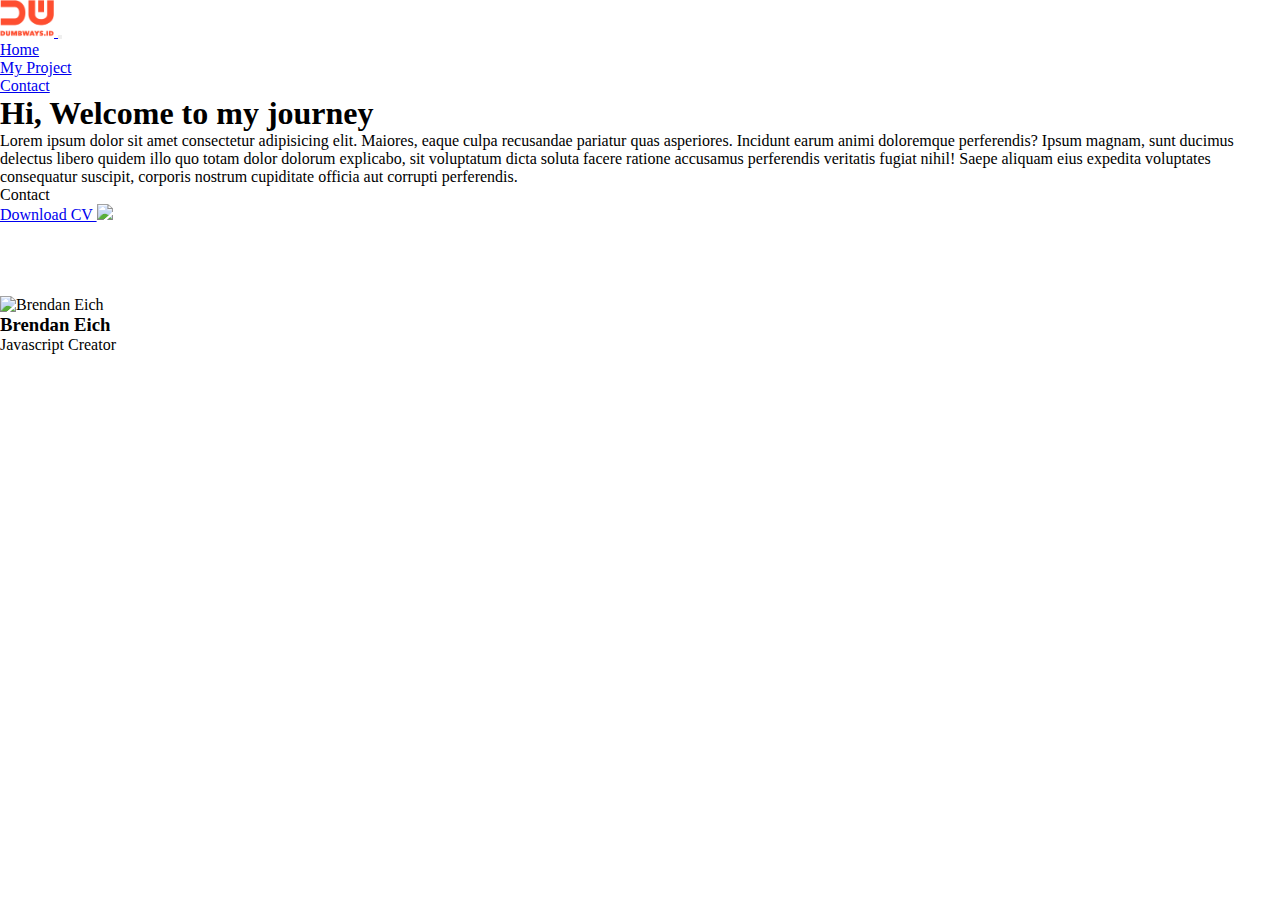
==== views/index.html @ afb8dc0f "first commit" ====
<!DOCTYPE html>
<html lang="en">
<head>
    <title>Dumbways Day 7 Task</title>
    <link rel="icon" type="image/x-icon" href="public/favicon/favicon.ico">
    <link rel="stylesheet" href="public/css/style.css">
    <link rel="stylesheet" href="public/css/font.css">
    <style>
        * {
            margin: 0;
            padding: 0;
        }
    </style>
    <link href="https://cdn.jsdelivr.net/npm/bootstrap@5.2.1/dist/css/bootstrap.min.css" rel="stylesheet" integrity="sha384-iYQeCzEYFbKjA/T2uDLTpkwGzCiq6soy8tYaI1GyVh/UjpbCx/TYkiZhlZB6+fzT" crossorigin="anonymous">
</head>
<body class="ff-tommy-md bg-grey-light">

    <nav class="navbar navbar-expand-lg bg-light fs-5 shadow ">
        <div class="container">
            <a class="navbar-brand me-5" href="/">
                <img src="/public/img/dumbways.png" alt="Dumbways" width="54">
            </a>
            <button class="navbar-toggler" type="button" data-bs-toggle="collapse" data-bs-target="#navbarSupportedContent" aria-controls="navbarSupportedContent" aria-expanded="false" aria-label="Toggle navigation">
                <span class="navbar-toggler-icon"></span>
            </button>
            <div class="collapse navbar-collapse" id="navbarSupportedContent">
                <ul class="navbar-nav me-auto mb-2 mb-lg-0">
                    <li class="nav-item">
                        <a class="nav-link me-4 ff-tommy-bold" aria-current="page" href="/">Home</a>
                    </li>
                    <li class="nav-item">
                        <a class="nav-link me-4" href="/project">My Project</a>
                    </li>
                </ul>
                <a class="btn fs-6 px-4 btn-dangered text-white" href="/contact">Contact</a>
            </div>
        </div>
    </nav>
    
    <section class="row justify-content-between container-fluided container-md shadow p-md-5 pt-4 pb-5 mb-5 mt-2 mt-md-5 mx-auto bg-body rounded">
        <div class="col-12 col-lg-6 col-xl-7 px-0 py-4 fs-5">
            <h1 class="fs-2 ff-tommy-bold pb-2">Hi, Welcome to my journey</h1>

            <p class="text-justify mb-5">
                Lorem ipsum dolor sit amet consectetur adipisicing elit. Maiores, eaque culpa recusandae pariatur quas asperiores. Incidunt earum animi doloremque perferendis? Ipsum magnam, sunt ducimus delectus libero quidem illo quo totam dolor dolorum explicabo, sit voluptatum dicta soluta facere ratione accusamus perferendis veritatis fugiat nihil! Saepe aliquam eius expedita voluptates consequatur suscipit, corporis nostrum cupiditate officia aut corrupti perferendis.
            </p>

            <div class="row w-100 ms-0 mb-3 mb-lg-5">
                <div class="col-12 col-lg-5 col-xl-4 col-xxl-3 px-4 py-2 bg-dark rounded-pill me-lg-3 text-center">
                    <a class="nav-link text-light">Contact</a>
                </div>
                
                <div class="col-12 col-lg-6 -ms-2 ms-md-0 mt-3 mt-lg-0 mb-3 mb-lg-0">
                    <a class="d-flex align-items-center nav-link text-dark h-100" href="#">Download CV <img class="ms-3" src="public/img/download.png" width="30"></a>
                </div>
            </div>

            <ul class="d-flex h-40px -ms-5 w-250px mt-3">
                <li class="w-25 list-group-item">
                    <a class="d-block h-100" href="http://www.linkedin.com">
                        <img class="h-100" src="public/img/linkedin.png" alt="">
                    </a>
                </li>
                <li  class="w-25 list-group-item">
                    <a class="d-block h-100" href="http://www.instagram.com">
                        <img class="h-100" src="public/img/instagram.png" alt="">
                    </a>
                </li>
                <li class="w-25 list-group-item">
                    <a class="d-block h-100" href="http://www.facebook.com">
                        <img class="h-100" src="public/img/facebook.png" alt="">
                    </a>
                </li>
                <li class="w-25 list-group-item">
                    <a class="d-block h-100" href="http://www.twitter.com">
                        <img class="h-100" src="public/img/twitter.png" alt="">
                    </a>
                </li>
            </ul>
        </div>

        <div class="col-sm-12 col-lg-5 col-xl-4 bg-grey-light p-0 rounded-5 shadow">
            <div class="card p-0">
                <img class="card-img-top" src="public/img/brendan-eich.jpg" alt="Brendan Eich">
                <h3 class="text-center pt-3 ff-tommy-bold">Brendan Eich</h3>
                <p class="text-center fs-5 mt-0">Javascript Creator</p>
            </div>
        </div>
       
    </section>


    <script src="https://cdn.jsdelivr.net/npm/bootstrap@5.2.1/dist/js/bootstrap.bundle.min.js" integrity="sha384-u1OknCvxWvY5kfmNBILK2hRnQC3Pr17a+RTT6rIHI7NnikvbZlHgTPOOmMi466C8" crossorigin="anonymous"></script>
</body>
</html>
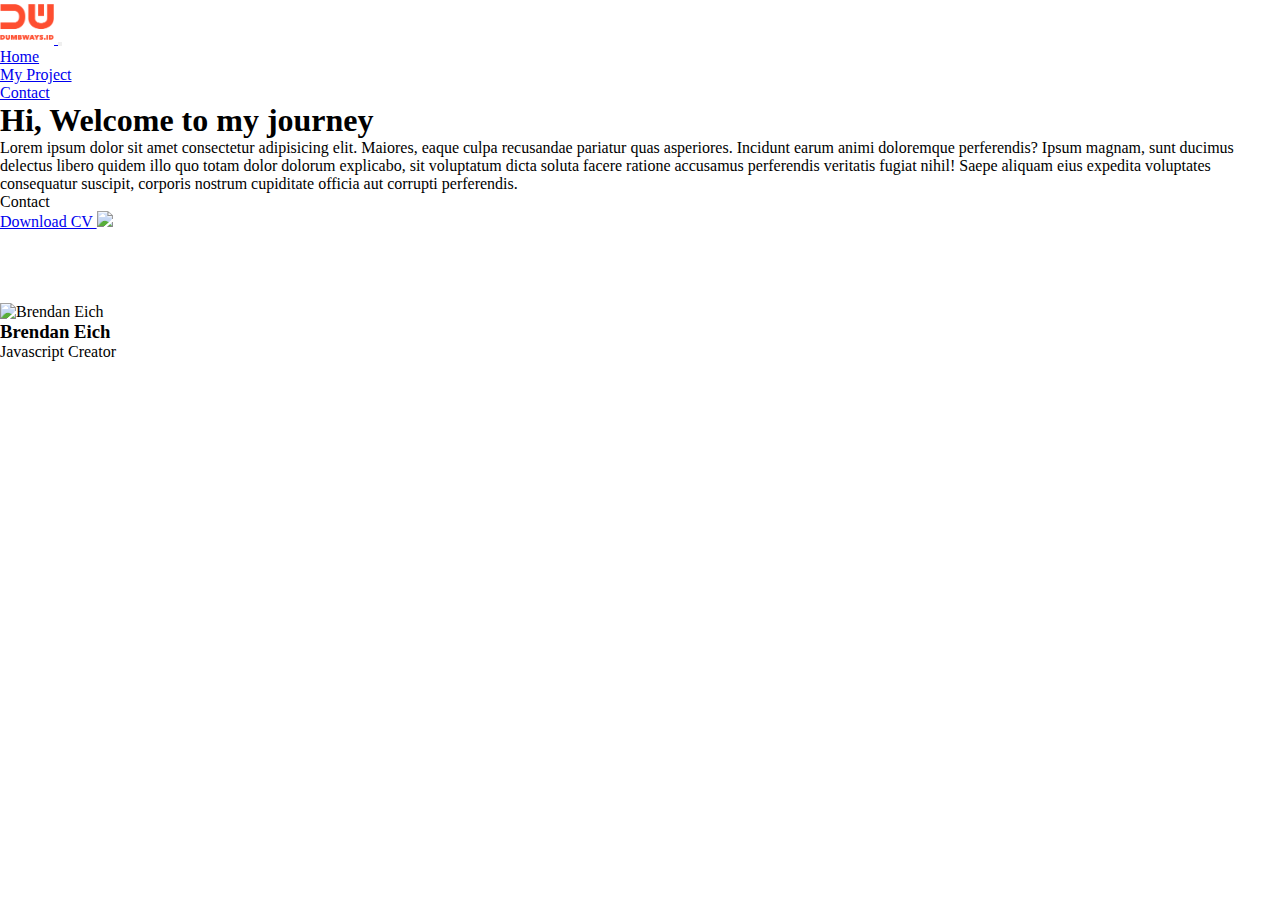
==== commit 9699f45a: "menambahkan fungsi chek Technology dan fungsi penghitung durasi" ====
--- a/views/index.html
+++ b/views/index.html
@@ -1,7 +1,7 @@
 <!DOCTYPE html>
 <html lang="en">
 <head>
-    <title>Dumbways Day 7 Task</title>
+    <title>Dumbways Day 8 Task</title>
     <link rel="icon" type="image/x-icon" href="public/favicon/favicon.ico">
     <link rel="stylesheet" href="public/css/style.css">
     <link rel="stylesheet" href="public/css/font.css">
